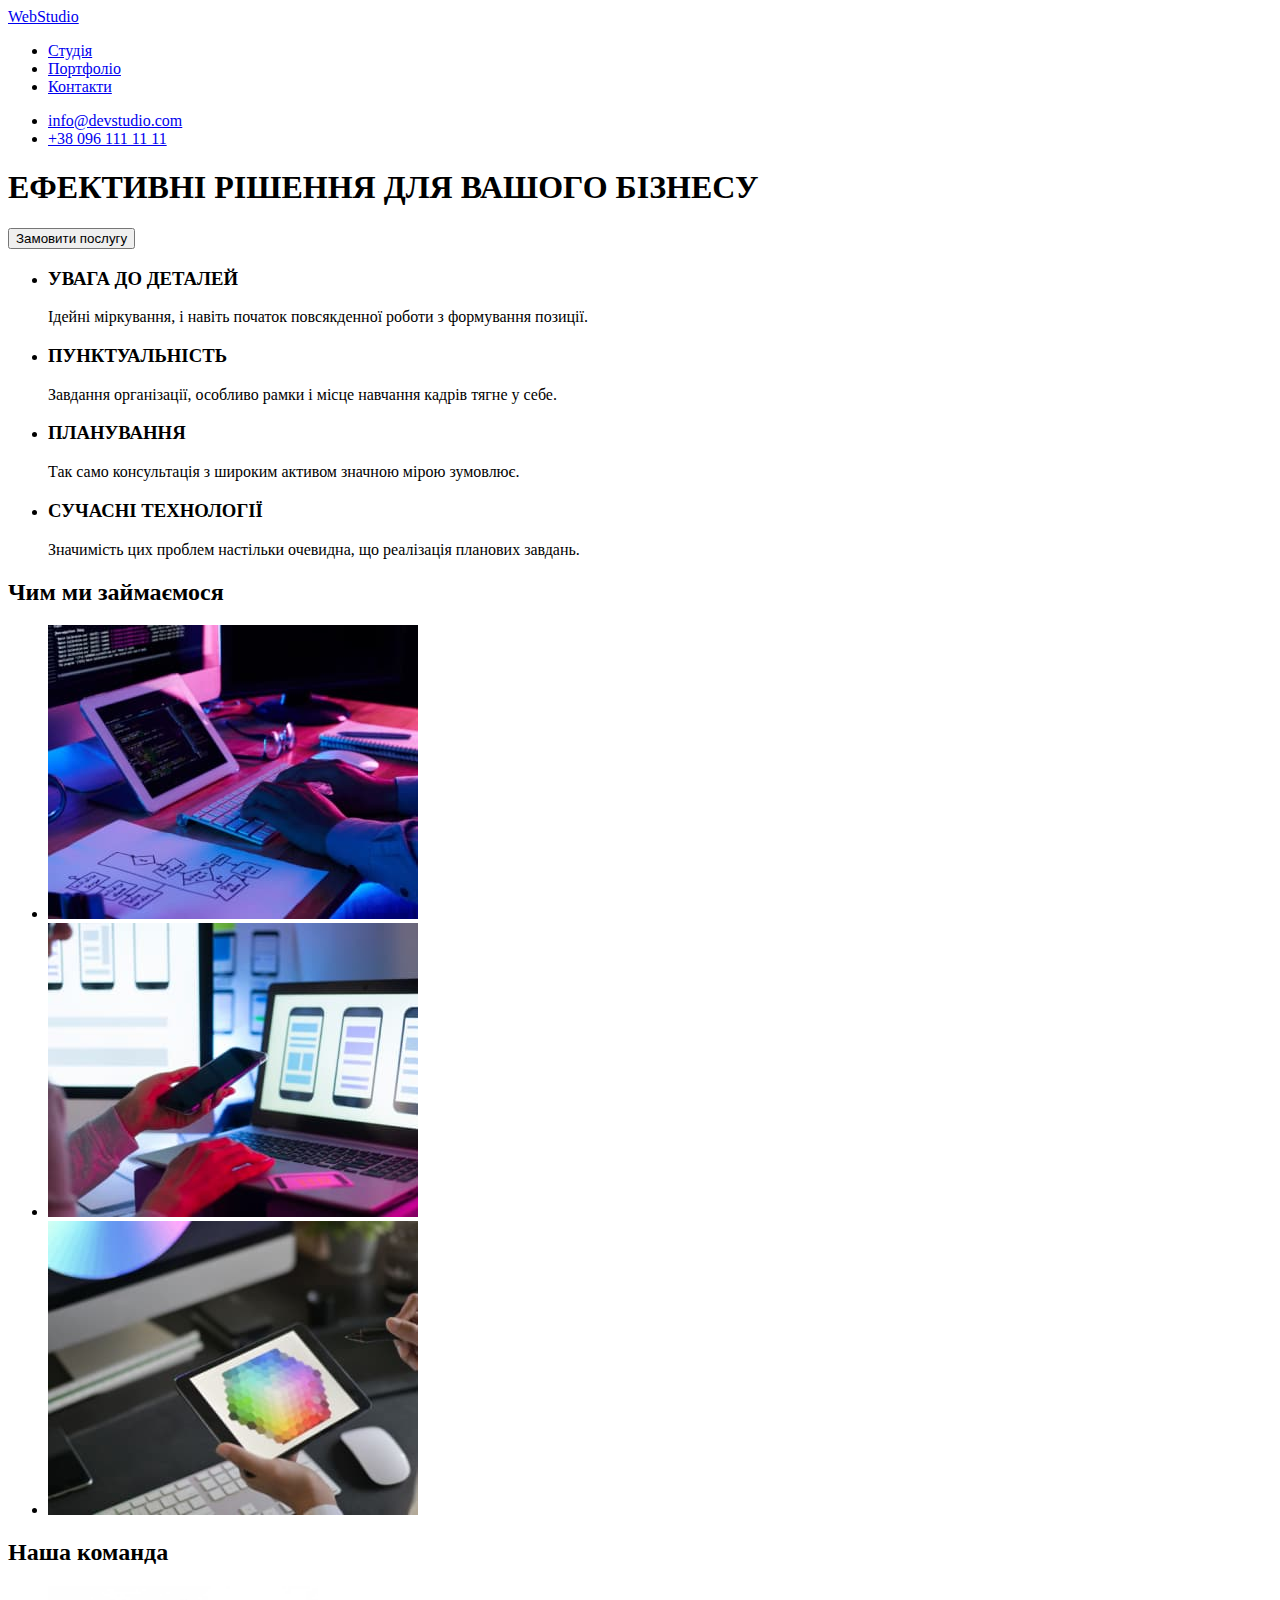
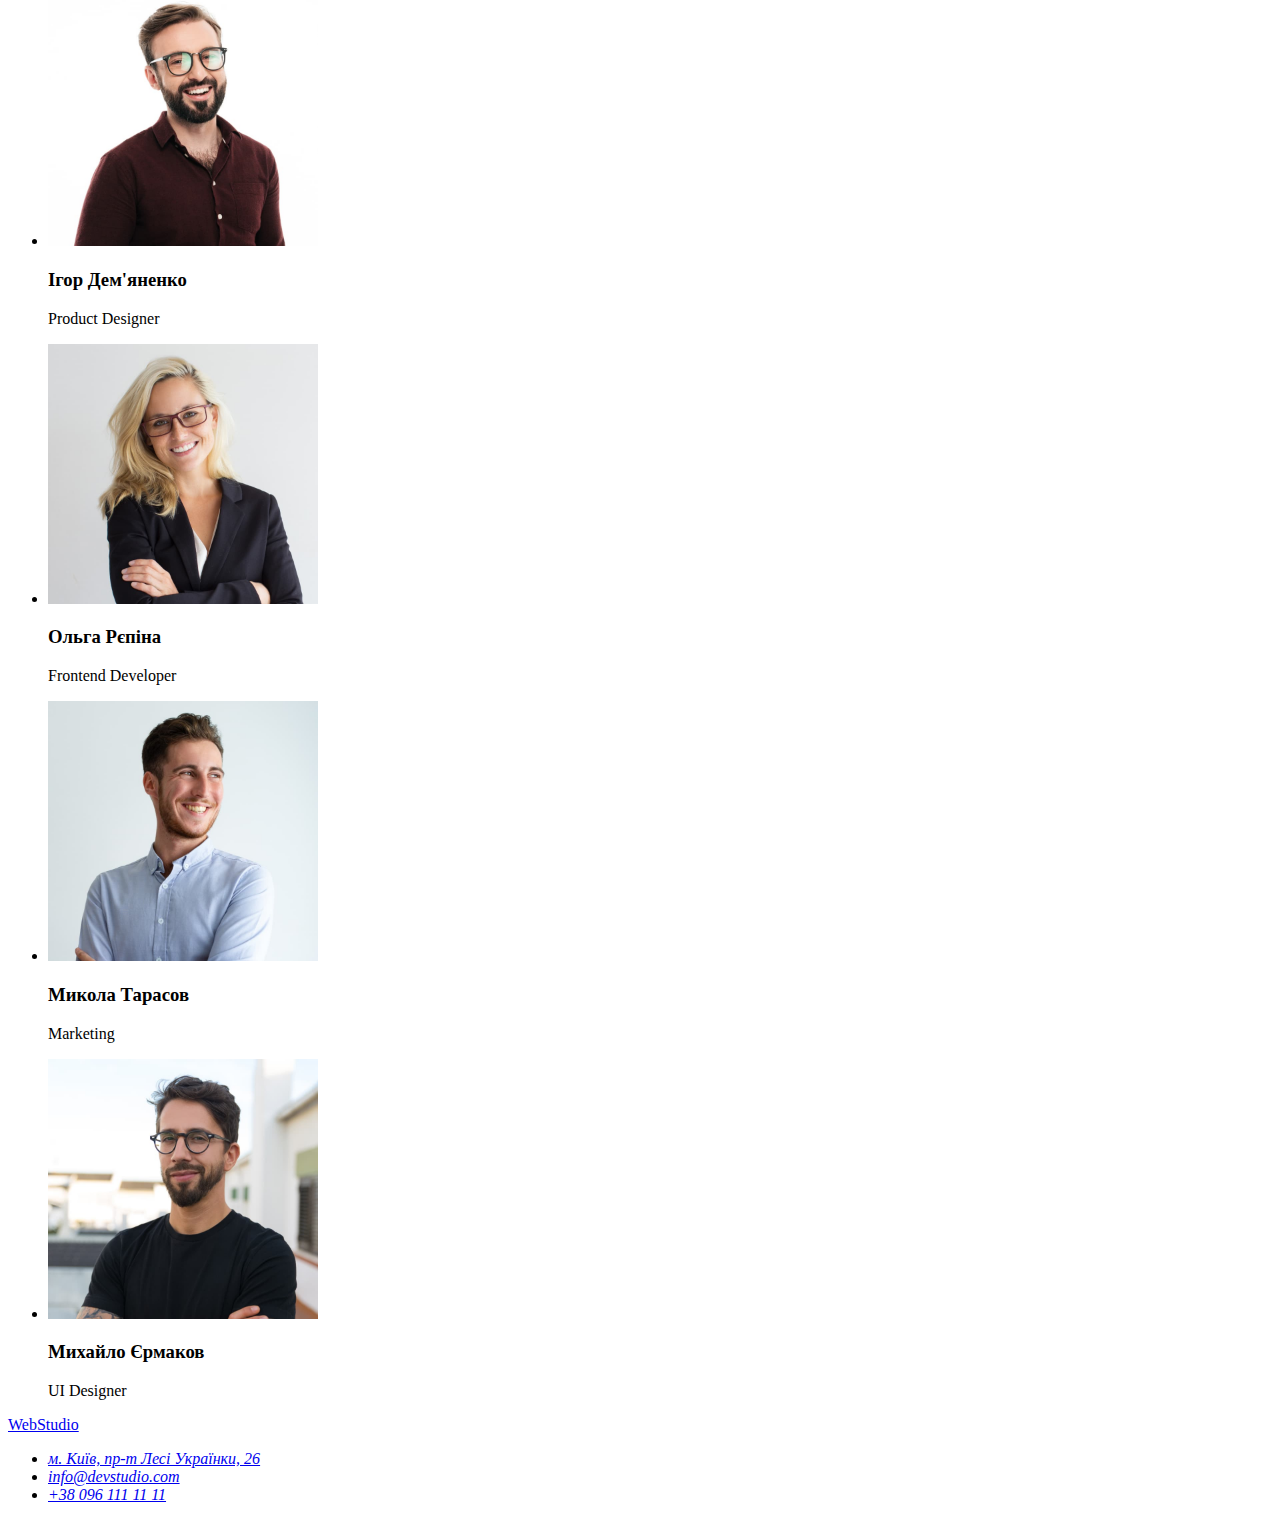
==== index.html @ 24e8773e "Initial commit" ====
<!DOCTYPE html>
<html lang="uk">

<head>
    <meta charset="UTF-8">
    <meta http-equiv="X-UA-Compatible" content="IE=edge">
    <meta name="viewport" content="width=device-width, initial-scale=1.0">
    <title>WebStudio</title>
</head>
<body>

   <header>
    <nav>
        <a href="./index.html">WebStudio</a>
        <ul>
            <li>
                <a href="./index.html">Студія</a>
            </li>
            <li>
                <a href="#">Портфоліо</a>
            </li>
            <li>
                <a href="#">Контакти</a>
            </li>
        </ul>
    </nav>
    <ul>
        <li>
            <a href="mailto:info@devstudio.com">info@devstudio.com</a>
        </li>
        <li>
            <a href="tel:+380961111111">+38 096 111 11 11</a>
        </li>
    </ul>
   </header> 
   <main>
    <section>
        <h1>ЕФЕКТИВНІ РІШЕННЯ ДЛЯ ВАШОГО БІЗНЕСУ</h1>
        <button type="button">Замовити послугу</button>
    </section>
    <section>
        <h1 hidden>Наші переваги</h1>
        <ul>
            <li>
                <h3>УВАГА ДО ДЕТАЛЕЙ</h3>
                <p>Ідейні міркування, і навіть початок повсякденної роботи з формування позиції.</p>
            </li>
            <li>
                <h3>ПУНКТУАЛЬНІСТЬ</h3>
                <p>Завдання організації, особливо рамки і місце навчання кадрів тягне у себе.</p>
            </li>
            <li>
                <h3>ПЛАНУВАННЯ</h3>
                <p>Так само консультація з широким активом значною мірою зумовлює.</p>
            </li>
            <li>
                <h3>СУЧАСНІ ТЕХНОЛОГІЇ</h3>
                <p>Значимість цих проблем настільки очевидна, що реалізація планових завдань.</p>
            </li>
        </ul>
    </section>
    <section>
        <h2>Чим ми займаємося</h2>
        <ul>
            <li>
                <img src="./images/box1.jpg" alt="написання коду"  width="370">
            </li>
            <li>
                <img src="./images/box2.jpg" alt="розробка додатків" width="370">
            </li>
            <li>
                <img src="./images/box3.jpg" alt="стилістика та дизайн" width="370">
            </li>
        </ul>
    </section>
   <section>
        <h2>Наша команда</h2>
        <ul>
            <li>
                <img src="./images/product_designer.jpg" alt="Ігор Дем'яненко" width="270">
                <h3>Ігор Дем'яненко</h3>
                <p lang="en">Product Designer</p>
            </li>
            <li>
                <img src="./images/frontend_developer.jpg" alt="Ольга Рєпіна"  width="270">
                <h3>Ольга Рєпіна</h3>
                <p lang="en">Frontend Developer</p>
            </li>
            <li>
                <img src="./images/marketing.jpg" alt="Микола Тарасов" width="270">
                <h3>Микола Тарасов</h3>
                <p lang="en">Marketing</p>
            </li>
            <li>
                <img src="./images/ui_designer.jpg" alt="Михайло Єрмаков" width="270">
                <h3>Михайло Єрмаков</h3>
                <p lang="en">UI Designer</p>
            </li>
        </ul>
   </section>
   </main>

   <footer>
        <a href="./index.html">WebStudio</a>
        <address>
            <ul>
                <li>
                    <a href="https://goo.gl/maps/ugNVqVzA1ZjysugSA" target="_blank">м. Київ, пр-т Лесі Українки, 26</a>
                </li>
                <li>               
                    <a href="mailto:info@devstudio.com">info@devstudio.com</a>
                </li>
                <li>
                    <a href="tel:+380961111111">+38 096 111 11 11</a>
                </li>
            </ul>
        </address>
   </footer>

</body>
</html>
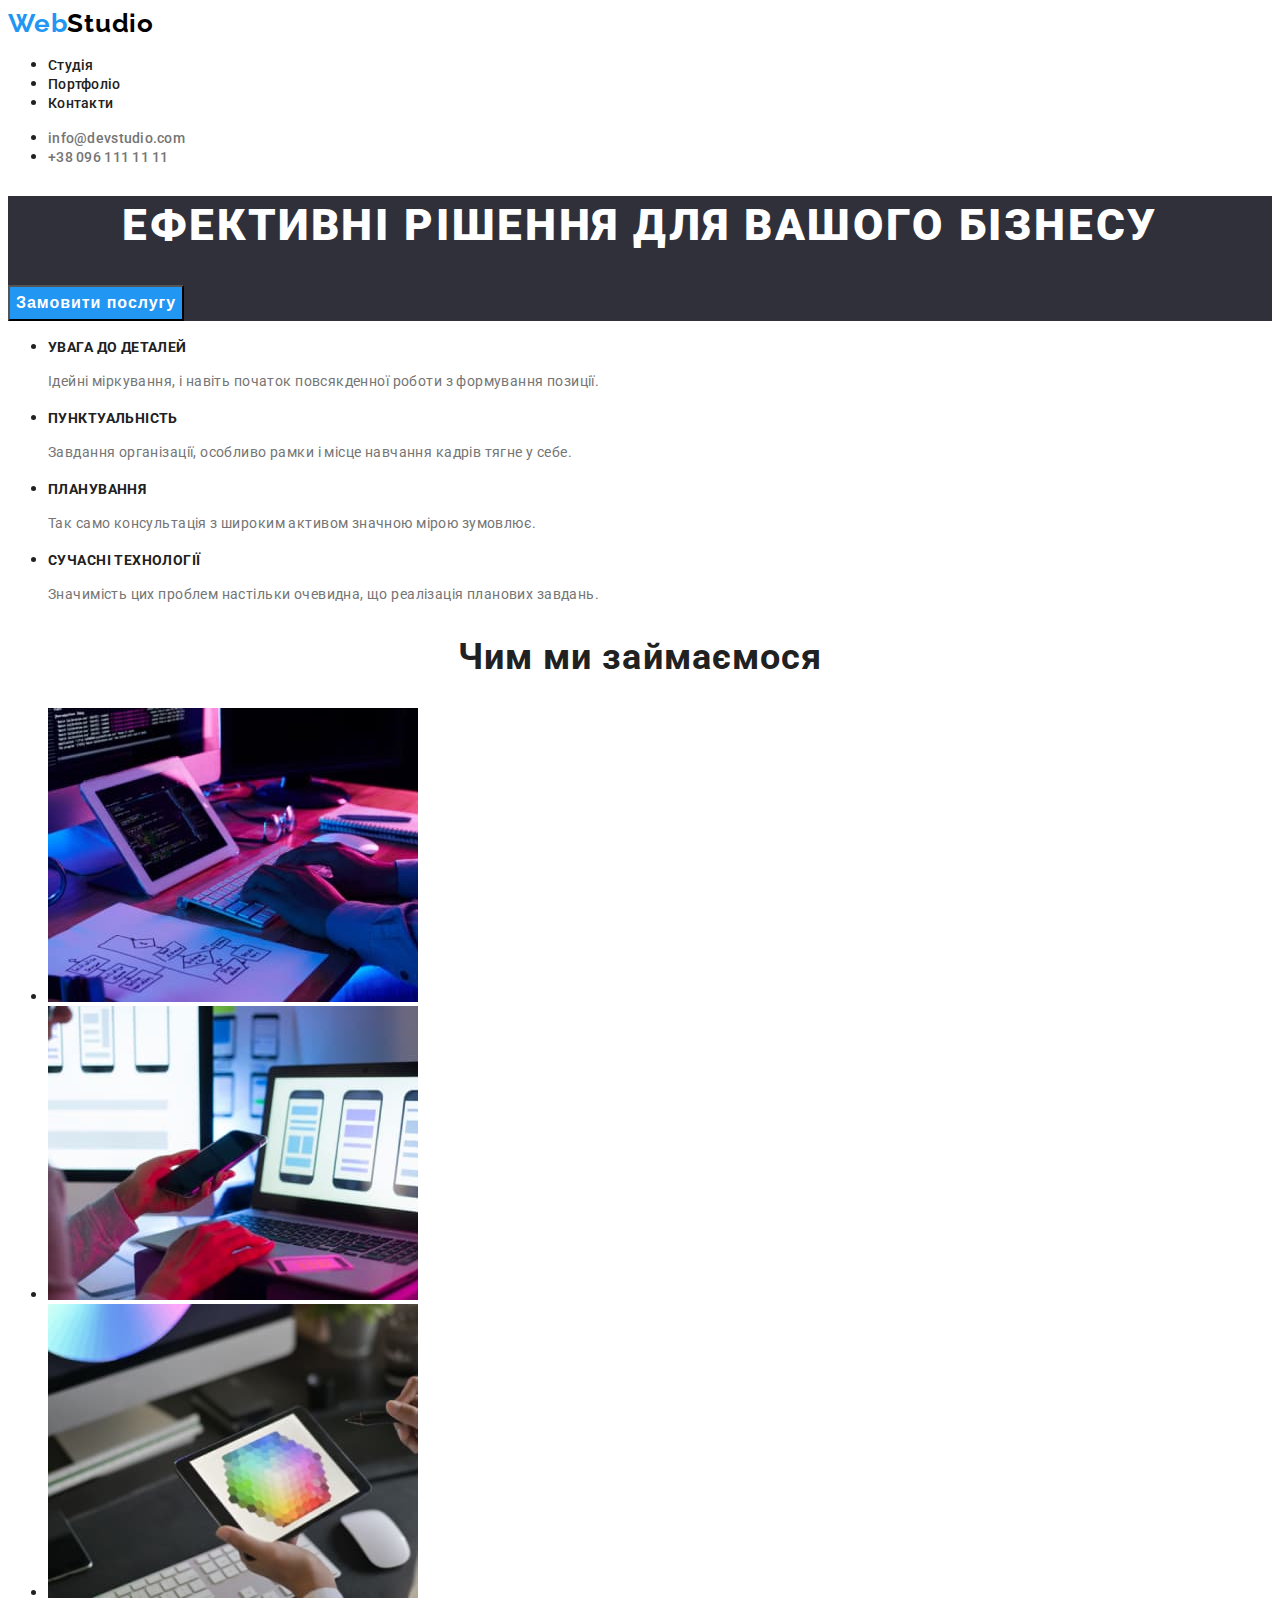
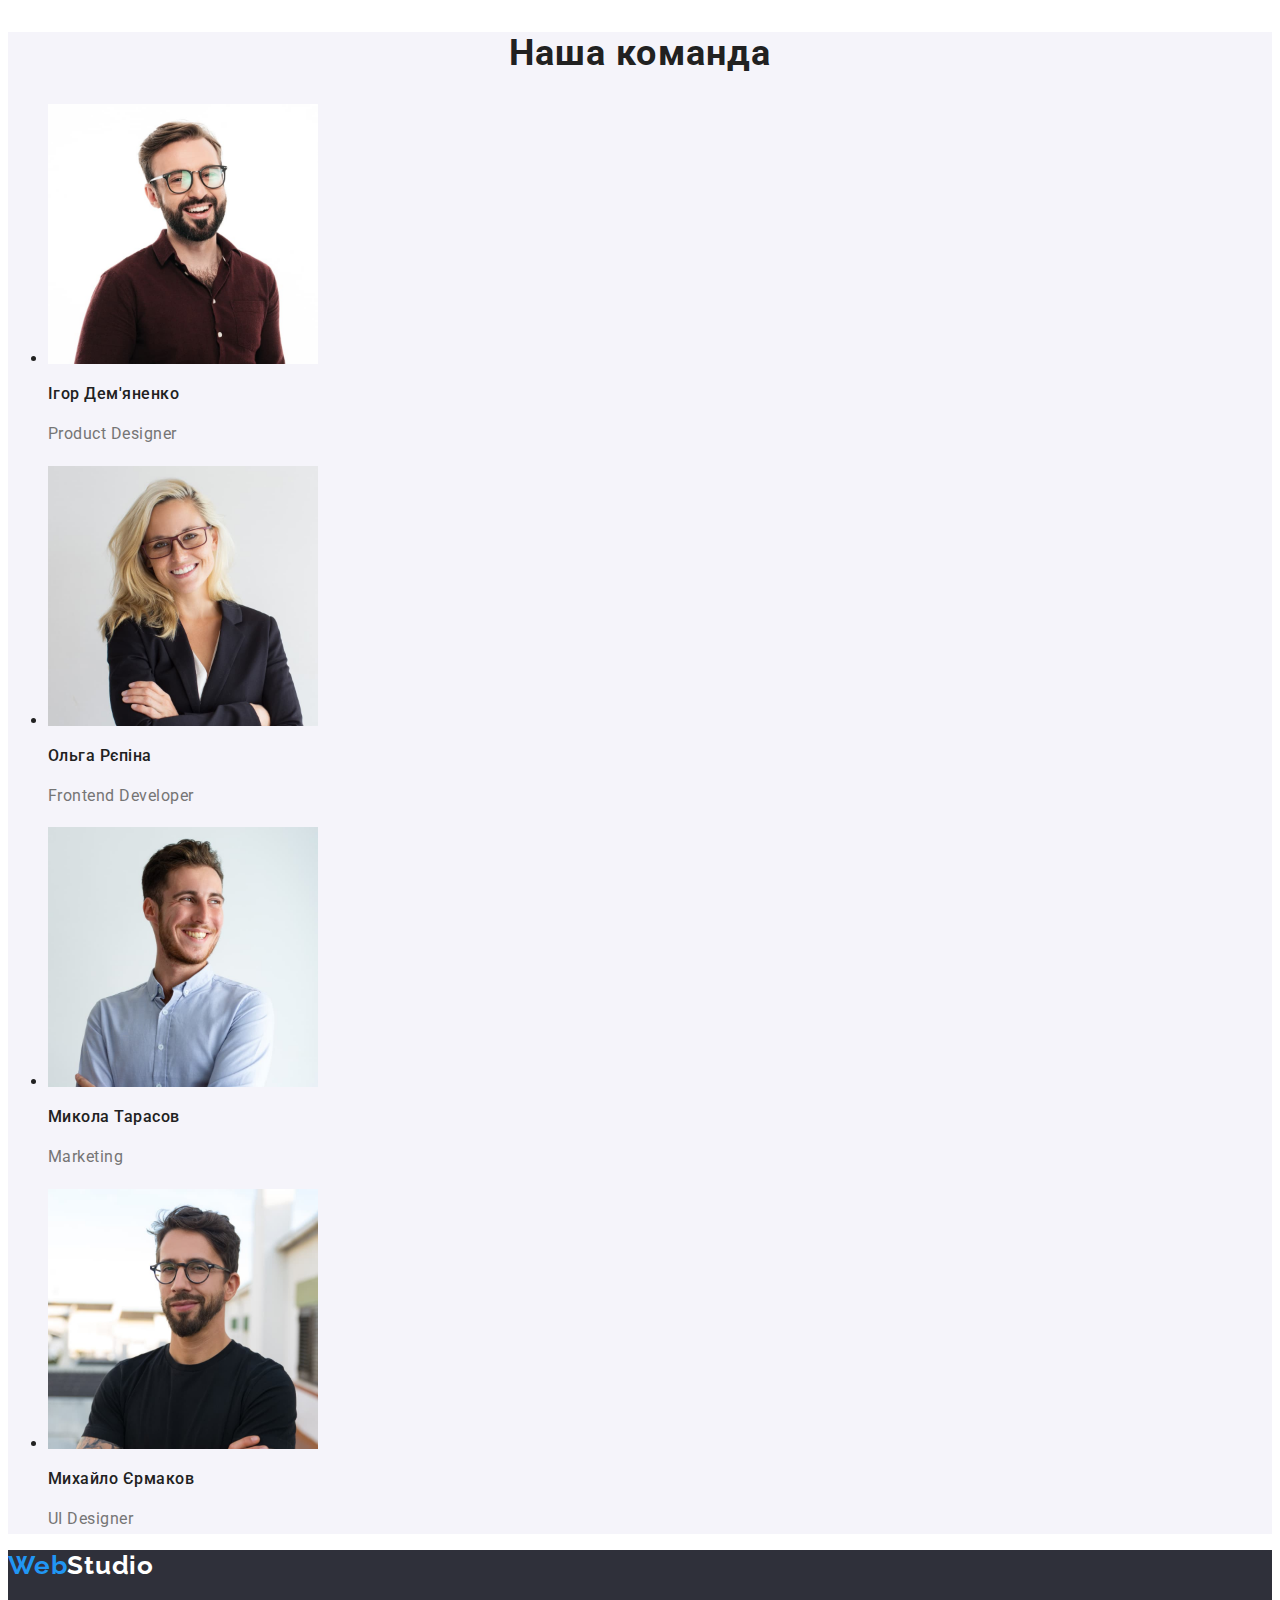
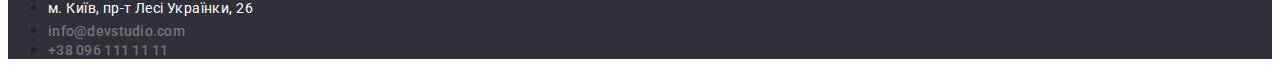
==== commit f3840b0d: "styles.css" ====
--- a/index.html
+++ b/index.html
@@ -6,112 +6,118 @@
     <meta http-equiv="X-UA-Compatible" content="IE=edge">
     <meta name="viewport" content="width=device-width, initial-scale=1.0">
     <title>WebStudio</title>
+    <link rel="stylesheet" href="./css/styles.css" >
+    <link rel="preconnect" href="https://fonts.googleapis.com">
+    <link rel="preconnect" href="https://fonts.gstatic.com" crossorigin>
+    <link 
+        href="https://fonts.googleapis.com/css2?family=Raleway:wght@700&family=Roboto:wght@400;500;700;900&display=swap" 
+        rel="stylesheet">
 </head>
 <body>
 
-   <header>
-    <nav>
-        <a href="./index.html">WebStudio</a>
-        <ul>
-            <li>
-                <a href="./index.html">Студія</a>
+    <header  class="header">
+    <nav  class="navigation">
+        <a class="link-logo" href="./index.html"><span class="accent">Web</span>Studio</a>
+        <ul class="header-navigation">
+            <li class="item-navigation">
+                <a class="link-navigation" href="./index.html">Студія</a>
             </li>
-            <li>
-                <a href="#">Портфоліо</a>
+            <li class="item-navigation">
+                <a class="link-navigation" href="./portfolio.html">Портфоліо</a>
             </li>
-            <li>
-                <a href="#">Контакти</a>
+            <li class="item-navigation">
+                <a class="link-navigation" href="#">Контакти</a>
             </li>
         </ul>
     </nav>
     <ul>
         <li>
-            <a href="mailto:info@devstudio.com">info@devstudio.com</a>
+            <a class="link-contacts" href="mailto:info@devstudio.com">info@devstudio.com</a>
         </li>
         <li>
-            <a href="tel:+380961111111">+38 096 111 11 11</a>
+            <a class="link-contacts" href="tel:+380961111111">+38 096 111 11 11</a>
         </li>
     </ul>
    </header> 
    <main>
-    <section>
-        <h1>ЕФЕКТИВНІ РІШЕННЯ ДЛЯ ВАШОГО БІЗНЕСУ</h1>
-        <button type="button">Замовити послугу</button>
+    <section  class="hero-section">
+        <h1  class="hero-title">ЕФЕКТИВНІ РІШЕННЯ ДЛЯ ВАШОГО БІЗНЕСУ</h1>
+        <button class="btn-primery" type="button">Замовити послугу</button>
     </section>
     <section>
         <h1 hidden>Наші переваги</h1>
-        <ul>
-            <li>
-                <h3>УВАГА ДО ДЕТАЛЕЙ</h3>
-                <p>Ідейні міркування, і навіть початок повсякденної роботи з формування позиції.</p>
+        <ul class="benefitsf">
+            <li class="item-benefitsf">
+                <h3 class="title-benefitsf">УВАГА ДО ДЕТАЛЕЙ</h3>
+                <p class="text-benefitsf">Ідейні міркування, і навіть початок повсякденної роботи з формування позиції.</p>
             </li>
-            <li>
-                <h3>ПУНКТУАЛЬНІСТЬ</h3>
-                <p>Завдання організації, особливо рамки і місце навчання кадрів тягне у себе.</p>
+            <li class="item-benefitsf">
+                <h3 class="title-benefitsf">ПУНКТУАЛЬНІСТЬ</h3>
+                <p class="text-benefitsf">Завдання організації, особливо рамки і місце навчання кадрів тягне у себе.</p>
             </li>
-            <li>
-                <h3>ПЛАНУВАННЯ</h3>
-                <p>Так само консультація з широким активом значною мірою зумовлює.</p>
+            <li class="item-benefitsf">
+                <h3 class="title-benefitsf">ПЛАНУВАННЯ</h3>
+                <p class="text-benefitsf">Так само консультація з широким активом значною мірою зумовлює.</p>
             </li>
-            <li>
-                <h3>СУЧАСНІ ТЕХНОЛОГІЇ</h3>
-                <p>Значимість цих проблем настільки очевидна, що реалізація планових завдань.</p>
+            <li class="item-benefitsf">
+                <h3 class="title-benefitsf">СУЧАСНІ ТЕХНОЛОГІЇ</h3>
+                <p class="text-benefitsf">Значимість цих проблем настільки очевидна, що реалізація планових завдань.</p>
             </li>
         </ul>
     </section>
     <section>
-        <h2>Чим ми займаємося</h2>
-        <ul>
-            <li>
-                <img src="./images/box1.jpg" alt="написання коду"  width="370">
+        <h2 class="title-activity">Чим ми займаємося</h2>
+        <ul class="activity">
+            <li  class="item-activity">
+                <img src="./images/box1.jpg" alt="написання коду"  width="370" class="activity-img" >
             </li>
-            <li>
-                <img src="./images/box2.jpg" alt="розробка додатків" width="370">
+            <li  class="item activity">
+                <img src="./images/box2.jpg" alt="розробка додатків" width="370" class="activity-img" >
             </li>
-            <li>
-                <img src="./images/box3.jpg" alt="стилістика та дизайн" width="370">
+            <li  class="item-activity">
+                <img src="./images/box3.jpg" alt="стилістика та дизайн" width="370" class="activity-img" >
             </li>
         </ul>
     </section>
-   <section>
-        <h2>Наша команда</h2>
-        <ul>
-            <li>
-                <img src="./images/product_designer.jpg" alt="Ігор Дем'яненко" width="270">
-                <h3>Ігор Дем'яненко</h3>
-                <p lang="en">Product Designer</p>
+   <section class="section-team">
+        <h2 class="team-title">Наша команда</h2>
+        <ul class="team">
+            <li class="item-team">
+                <img src="./images/product_designer.jpg" alt="Ігор Дем'яненко" width="270" class="team-img" >
+                <h3 class="name-title">Ігор Дем'яненко</h3>
+                <p class="text-team" lang="en">Product Designer</p>
             </li>
-            <li>
-                <img src="./images/frontend_developer.jpg" alt="Ольга Рєпіна"  width="270">
-                <h3>Ольга Рєпіна</h3>
-                <p lang="en">Frontend Developer</p>
+            <li class="item-team">
+                <img src="./images/frontend_developer.jpg" alt="Ольга Рєпіна"  width="270" class="team-img" >
+                <h3 class="name-title">Ольга Рєпіна</h3>
+                <p class="text-team" lang="en">Frontend Developer</p>
             </li>
-            <li>
-                <img src="./images/marketing.jpg" alt="Микола Тарасов" width="270">
-                <h3>Микола Тарасов</h3>
-                <p lang="en">Marketing</p>
+            <li class="item-team">
+                <img src="./images/marketing.jpg" alt="Микола Тарасов" width="270" class="team-img" >
+                <h3 class="name-title">Микола Тарасов</h3>
+                <p class="text-team" lang="en">Marketing</p>
             </li>
-            <li>
-                <img src="./images/ui_designer.jpg" alt="Михайло Єрмаков" width="270">
-                <h3>Михайло Єрмаков</h3>
-                <p lang="en">UI Designer</p>
+            <li class="item-team">
+                <img src="./images/ui_designer.jpg" alt="Михайло Єрмаков" width="270" class="team-img" >
+                <h3 class="name-title">Михайло Єрмаков</h3>
+                <p class="text-team" lang="en">UI Designer</p>
             </li>
         </ul>
    </section>
    </main>
 
-   <footer>
-        <a href="./index.html">WebStudio</a>
+   <footer class="footer">
+        <a class="link-logo-footer" href="./index.html"><span class="accent">Web</span>Studio</a>
         <address>
-            <ul>
-                <li>
-                    <a href="https://goo.gl/maps/ugNVqVzA1ZjysugSA" target="_blank">м. Київ, пр-т Лесі Українки, 26</a>
+            <ul class="address">
+                <li  class="iten-address">
+                    <a  class="link-address" href="https://goo.gl/maps/ugNVqVzA1ZjysugSA" target="_blank">м. Київ, пр-т Лесі Українки, 26</a>
                 </li>
-                <li>               
-                    <a href="mailto:info@devstudio.com">info@devstudio.com</a>
+                <li  class="iten-address">               
+                    <a  class="link-contacts" href="mailto:info@devstudio.com">info@devstudio.com</a>
                 </li>
-                <li>
-                    <a href="tel:+380961111111">+38 096 111 11 11</a>
+                <li  class="iten-address">
+                    <a  class="link-contacts" href="tel:+380961111111">+38 096 111 11 11</a>
                 </li>
             </ul>
         </address>
--- a/css/styles.css
+++ b/css/styles.css
@@ -0,0 +1,203 @@
+:root{
+    --color-primary: #212121;
+    --color-secondary: #757575;
+    --color-brand: #2196F3;
+    --color-background: #2F303A;
+    --color-pouring: #F5F4FA;
+}
+
+body{
+    color: var(--color-primary);
+    font-family: 'Roboto', serif;
+}
+
+.accent{
+    color: var(--color-brand);
+}
+
+.link-logo{
+    font-family: Raleway;
+    color: #000;
+    font-style: normal;
+    font-weight: 700;
+    font-size: 26px;
+    line-height: 1.2;
+    letter-spacing: 0.03em;
+    text-decoration: none;
+}
+
+.link-navigation{
+    color: var(--color-primary);
+    font-style: normal;
+    font-weight: 500;
+    font-size: 14px;
+    line-height: 1.2;
+    letter-spacing: 0.02em;
+    text-decoration: none;
+}
+.link-navigation:hover{
+    color: var(--color-brand);
+}
+.link-contacts{
+    color: var(--color-secondary);
+    font-style: normal;
+    font-weight: 500;
+    font-size: 14px;
+    line-height: 1.2;
+    letter-spacing: 0.02em;
+    text-decoration: none;
+}
+
+.link-contacts:hover{
+    color: var(--color-brand);
+}
+
+.hero-section{
+   background-color: var(--color-background);
+}
+
+.hero-title{
+    font-style: normal;
+    font-weight: 900;
+    font-size: 44px;
+    line-height: 1.36;
+    letter-spacing: 0.06em;
+    color: #fff;
+    text-align: center;
+}
+
+.btn-primery{
+    background-color:var(--color-brand);
+    font-style: normal;
+    font-weight: 700;
+    font-size: 16px;
+    line-height: 1.88;
+    letter-spacing: 0.06em;
+    color: #FFFFFF;
+}
+
+.title-benefitsf{
+    font-style: normal;
+    font-weight: 700;
+    font-size: 14px;
+    line-height: 1.14;
+    letter-spacing: 0.03em;
+}
+
+.text-benefitsf{
+    font-style: normal;
+    font-weight: 400;
+    font-size: 14px;
+    line-height: 1.71;
+    letter-spacing: 0.03em;
+    color: var(--color-secondary);
+}
+
+.title-activity{
+    font-style: normal;
+    font-weight: 700;
+    font-size: 36px;
+    line-height: 1.17;
+    text-align: center;
+    letter-spacing: 0.03em;
+}
+
+.section-team{
+    background: var(--color-pouring)
+}
+
+.team-title{
+    font-style: normal;
+    font-weight: 700;
+    font-size: 36px;
+    line-height: 1.17;
+    text-align: center;
+    letter-spacing: 0.03em;
+}
+
+.name-title{
+    font-style: normal;
+    font-weight: 500;
+    font-size: 16px;
+    line-height: 1.19;
+    letter-spacing: 0.03em;
+}
+
+.text-team{
+    font-style: normal;
+    font-weight: 400;
+    font-size: 16px;
+    line-height: 1.9;
+    letter-spacing: 0.03em;
+    color: var(--color-secondary);
+}
+
+.footer{
+    background: var(--color-background)
+}
+
+.link-logo-footer{
+    font-family: Raleway;
+    color: #fff;
+    font-style: normal;
+    font-weight: 700;
+    font-size: 26px;
+    line-height: 1.2;
+    letter-spacing: 0.03em;
+    text-decoration: none;
+}
+
+.link-address{
+    text-decoration: none;
+    color: #fff;
+    font-style: normal;
+    font-weight: 400;
+    font-size: 14px;
+    line-height: 1.71;
+    letter-spacing: 0.03em;
+}
+
+.filter-button{
+    font-style: normal;
+    font-weight: 500;
+    font-size: 16px;
+    line-height: 1.63;
+    text-align: center;
+    letter-spacing: 0.03em;
+    background-color: var(--color-pouring);
+    color: var(--color-primary);
+}
+
+.filter-button:hover{
+    background-color: var(--color-brand);
+    color: #fff;
+}
+
+.item-project{
+    border: 1px solid #EEEEEE;
+}
+
+.item-project:hover{
+    box-shadow: 0px 4px 4px rgba(0, 0, 0, 0.25);
+}
+
+.link-project{
+    text-decoration: none;
+}
+
+.project-title{
+    color: var(--color-primary);
+    font-style: normal;
+    font-weight: 700;
+    font-size: 18px;
+    line-height: 2;
+    spacing: 0.06em;
+}
+
+.project-text{
+    color: var(--color-secondary);
+    font-weight: 400;
+    font-size: 16px;
+    line-height: 30px;
+    letter-spacing: 0.03em;
+}
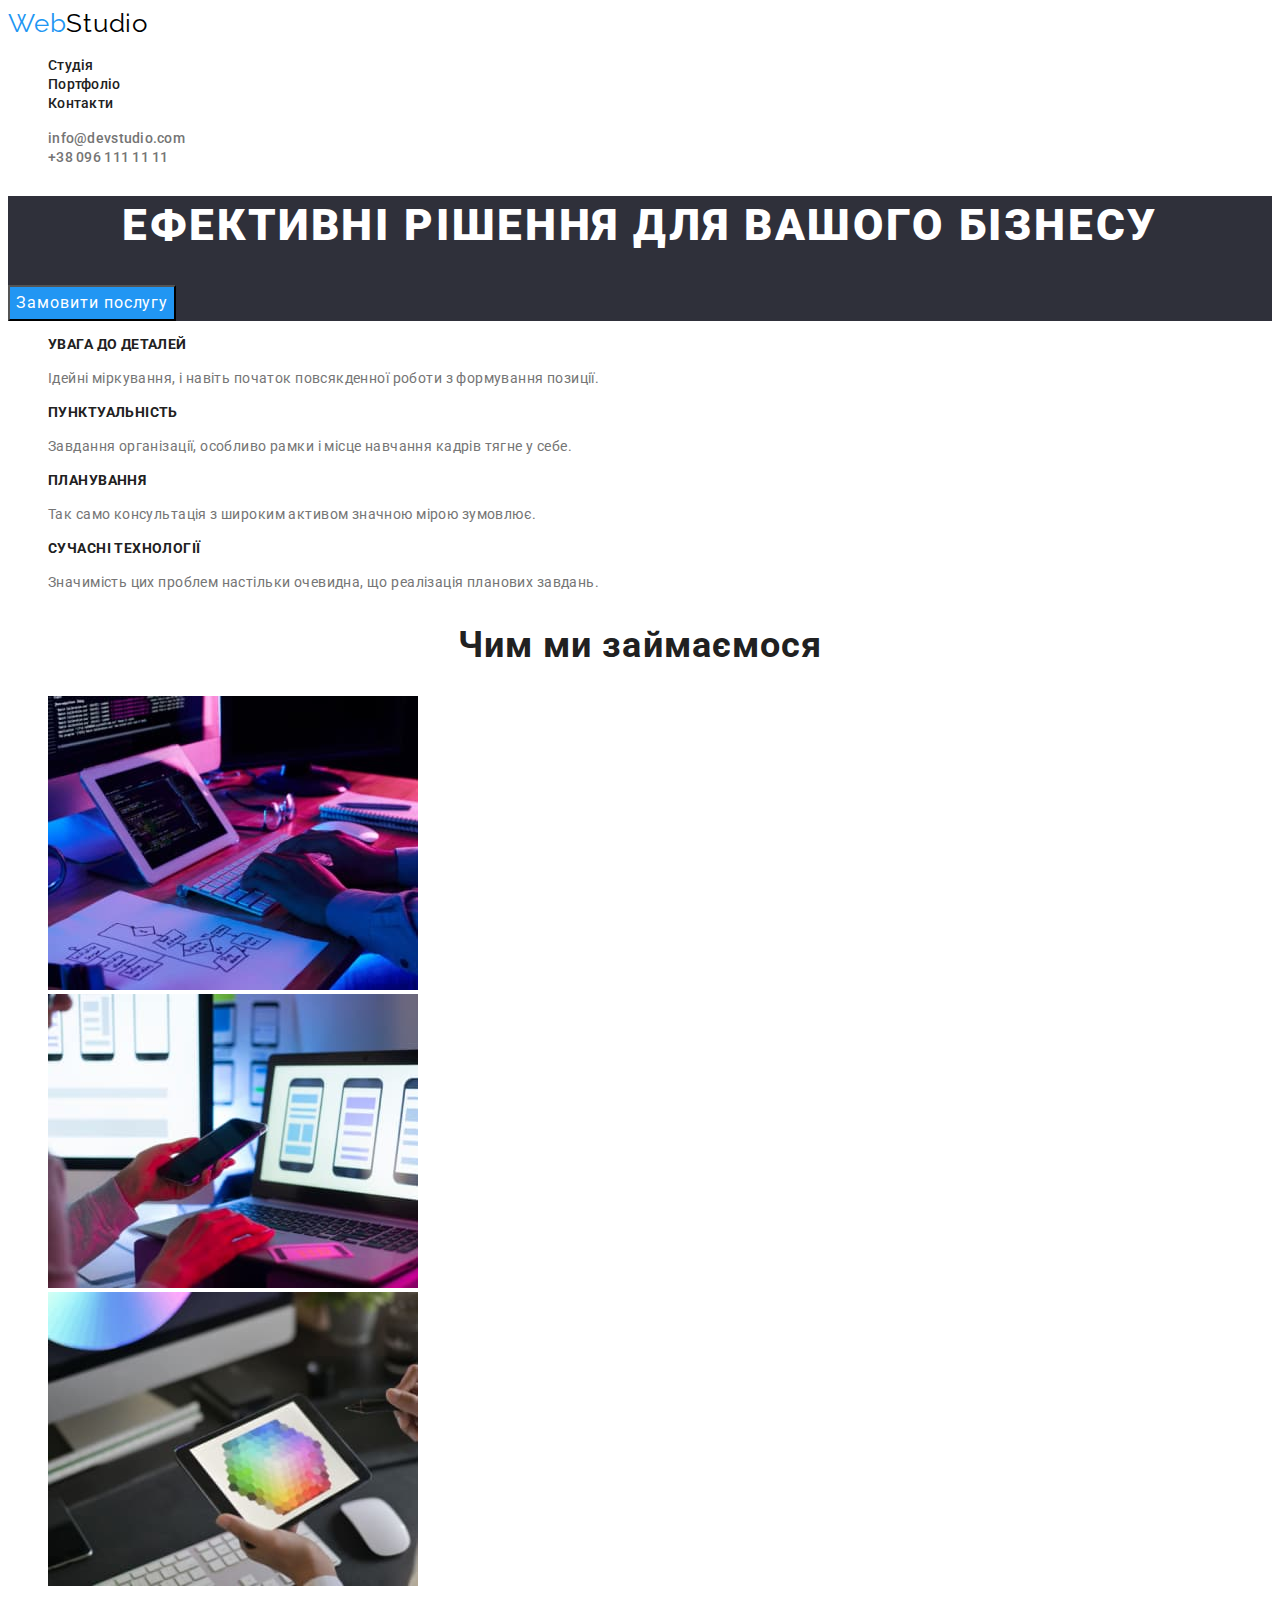
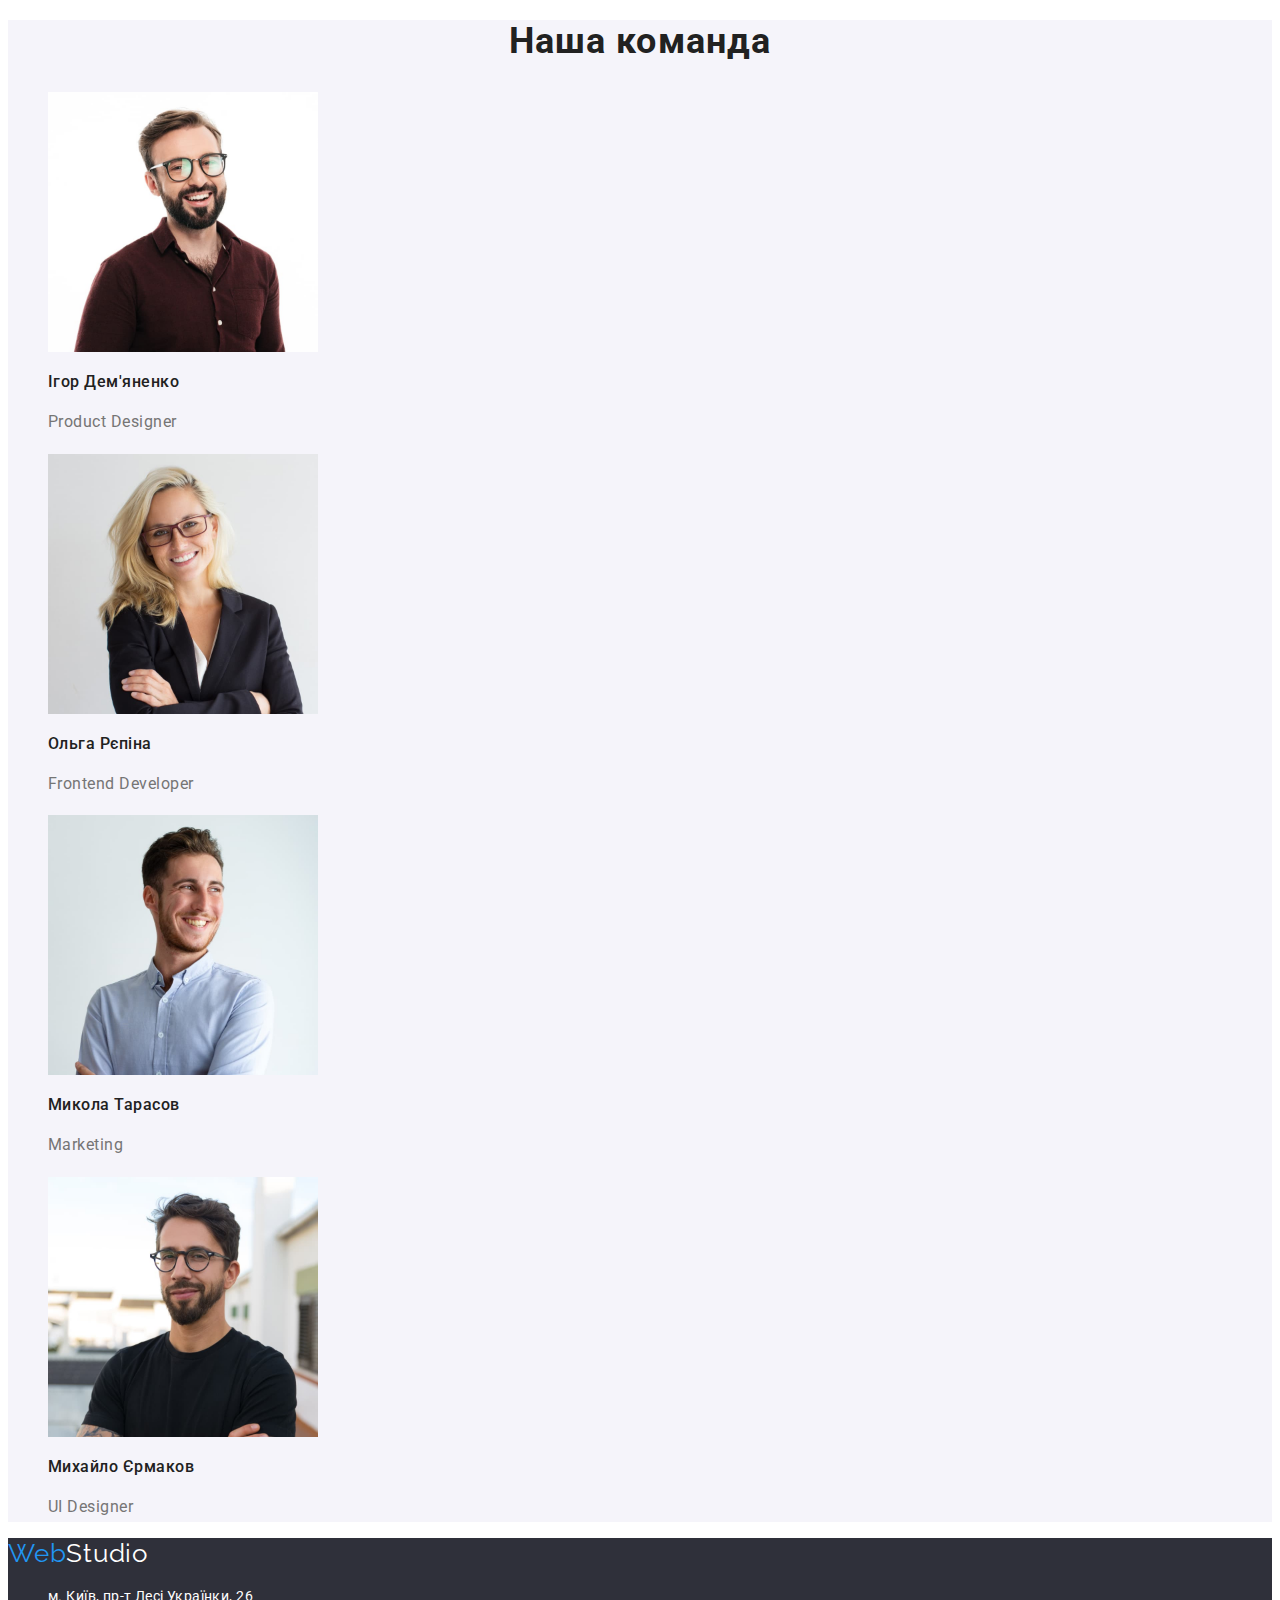
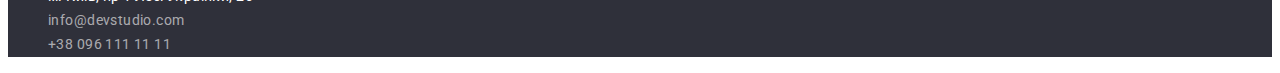
==== commit 9edd3eeb: "correct css" ====
--- a/index.html
+++ b/index.html
@@ -6,19 +6,19 @@
     <meta http-equiv="X-UA-Compatible" content="IE=edge">
     <meta name="viewport" content="width=device-width, initial-scale=1.0">
     <title>WebStudio</title>
-    <link rel="stylesheet" href="./css/styles.css" >
     <link rel="preconnect" href="https://fonts.googleapis.com">
     <link rel="preconnect" href="https://fonts.gstatic.com" crossorigin>
     <link 
         href="https://fonts.googleapis.com/css2?family=Raleway:wght@700&family=Roboto:wght@400;500;700;900&display=swap" 
         rel="stylesheet">
+    <link rel="stylesheet" href="./css/styles.css" >
 </head>
 <body>
 
     <header  class="header">
     <nav  class="navigation">
         <a class="link-logo" href="./index.html"><span class="accent">Web</span>Studio</a>
-        <ul class="header-navigation">
+        <ul class="header-navigation list">
             <li class="item-navigation">
                 <a class="link-navigation" href="./index.html">Студія</a>
             </li>
@@ -30,7 +30,7 @@
             </li>
         </ul>
     </nav>
-    <ul>
+    <ul class="list">
         <li>
             <a class="link-contacts" href="mailto:info@devstudio.com">info@devstudio.com</a>
         </li>
@@ -46,28 +46,28 @@
     </section>
     <section>
         <h1 hidden>Наші переваги</h1>
-        <ul class="benefitsf">
-            <li class="item-benefitsf">
-                <h3 class="title-benefitsf">УВАГА ДО ДЕТАЛЕЙ</h3>
-                <p class="text-benefitsf">Ідейні міркування, і навіть початок повсякденної роботи з формування позиції.</p>
+        <ul class="benefits list">
+            <li class="item-benefits">
+                <h3 class="title-benefits">УВАГА ДО ДЕТАЛЕЙ</h3>
+                <p class="text-benefits">Ідейні міркування, і навіть початок повсякденної роботи з формування позиції.</p>
             </li>
-            <li class="item-benefitsf">
-                <h3 class="title-benefitsf">ПУНКТУАЛЬНІСТЬ</h3>
-                <p class="text-benefitsf">Завдання організації, особливо рамки і місце навчання кадрів тягне у себе.</p>
+            <li class="item-benefits">
+                <h3 class="title-benefits">ПУНКТУАЛЬНІСТЬ</h3>
+                <p class="text-benefits">Завдання організації, особливо рамки і місце навчання кадрів тягне у себе.</p>
             </li>
-            <li class="item-benefitsf">
-                <h3 class="title-benefitsf">ПЛАНУВАННЯ</h3>
-                <p class="text-benefitsf">Так само консультація з широким активом значною мірою зумовлює.</p>
+            <li class="item-benefits">
+                <h3 class="title-benefits">ПЛАНУВАННЯ</h3>
+                <p class="text-benefits">Так само консультація з широким активом значною мірою зумовлює.</p>
             </li>
-            <li class="item-benefitsf">
-                <h3 class="title-benefitsf">СУЧАСНІ ТЕХНОЛОГІЇ</h3>
-                <p class="text-benefitsf">Значимість цих проблем настільки очевидна, що реалізація планових завдань.</p>
+            <li class="item-benefits">
+                <h3 class="title-benefits">СУЧАСНІ ТЕХНОЛОГІЇ</h3>
+                <p class="text-benefits">Значимість цих проблем настільки очевидна, що реалізація планових завдань.</p>
             </li>
         </ul>
     </section>
     <section>
         <h2 class="title-activity">Чим ми займаємося</h2>
-        <ul class="activity">
+        <ul class="activity list">
             <li  class="item-activity">
                 <img src="./images/box1.jpg" alt="написання коду"  width="370" class="activity-img" >
             </li>
@@ -81,7 +81,7 @@
     </section>
    <section class="section-team">
         <h2 class="team-title">Наша команда</h2>
-        <ul class="team">
+        <ul class="team list">
             <li class="item-team">
                 <img src="./images/product_designer.jpg" alt="Ігор Дем'яненко" width="270" class="team-img" >
                 <h3 class="name-title">Ігор Дем'яненко</h3>
@@ -108,16 +108,16 @@
 
    <footer class="footer">
         <a class="link-logo-footer" href="./index.html"><span class="accent">Web</span>Studio</a>
-        <address>
-            <ul class="address">
+        <address class="footer-address">
+            <ul class="address list">
                 <li  class="iten-address">
                     <a  class="link-address" href="https://goo.gl/maps/ugNVqVzA1ZjysugSA" target="_blank">м. Київ, пр-т Лесі Українки, 26</a>
                 </li>
                 <li  class="iten-address">               
-                    <a  class="link-contacts" href="mailto:info@devstudio.com">info@devstudio.com</a>
+                    <a  class="footer-contacts-link" href="mailto:info@devstudio.com">info@devstudio.com</a>
                 </li>
                 <li  class="iten-address">
-                    <a  class="link-contacts" href="tel:+380961111111">+38 096 111 11 11</a>
+                    <a  class="footer-contacts-link" href="tel:+380961111111">+38 096 111 11 11</a>
                 </li>
             </ul>
         </address>
--- a/css/styles.css
+++ b/css/styles.css
@@ -1,14 +1,19 @@
 :root{
     --color-primary: #212121;
     --color-secondary: #757575;
-    --color-brand: #2196F3;
-    --color-background: #2F303A;
-    --color-pouring: #F5F4FA;
+    --color-brand: #2196f3;
+    --color-background: #2f303a;
+    --color-pouring: #f5f4fA;
+    --color-text-light: #fff;
+    --color-logo: #000;
 }
 
 body{
     color: var(--color-primary);
-    font-family: 'Roboto', serif;
+    font-family: 'Roboto', sans-serif;
+}
+.list{
+    list-style: none;
 }
 
 .accent{
@@ -16,10 +21,8 @@
 }
 
 .link-logo{
-    font-family: Raleway;
-    color: #000;
-    font-style: normal;
-    font-weight: 700;
+    font-family: 'Raleway', sans-serif;
+    color: var(--color-logo);
     font-size: 26px;
     line-height: 1.2;
     letter-spacing: 0.03em;
@@ -28,10 +31,9 @@
 
 .link-navigation{
     color: var(--color-primary);
-    font-style: normal;
-    font-weight: 500;
-    font-size: 14px;
-    line-height: 1.2;
+    font-weight: 500;
+    font-size: 14px;
+    line-height: 1.14;
     letter-spacing: 0.02em;
     text-decoration: none;
 }
@@ -40,10 +42,9 @@
 }
 .link-contacts{
     color: var(--color-secondary);
-    font-style: normal;
-    font-weight: 500;
-    font-size: 14px;
-    line-height: 1.2;
+    font-weight: 500;
+    font-size: 14px;
+    line-height: 1.14;
     letter-spacing: 0.02em;
     text-decoration: none;
 }
@@ -57,36 +58,31 @@
 }
 
 .hero-title{
-    font-style: normal;
     font-weight: 900;
     font-size: 44px;
     line-height: 1.36;
     letter-spacing: 0.06em;
-    color: #fff;
+    color: var(--color-text-light);
     text-align: center;
 }
 
 .btn-primery{
+    font-family: inherit;
     background-color:var(--color-brand);
-    font-style: normal;
-    font-weight: 700;
     font-size: 16px;
     line-height: 1.88;
     letter-spacing: 0.06em;
-    color: #FFFFFF;
-}
-
-.title-benefitsf{
-    font-style: normal;
-    font-weight: 700;
+    color: var(--color-text-light);
+    cursor: pointer;
+}
+
+.title-benefits{
     font-size: 14px;
     line-height: 1.14;
     letter-spacing: 0.03em;
 }
 
-.text-benefitsf{
-    font-style: normal;
-    font-weight: 400;
+.text-benefits{ 
     font-size: 14px;
     line-height: 1.71;
     letter-spacing: 0.03em;
@@ -94,8 +90,6 @@
 }
 
 .title-activity{
-    font-style: normal;
-    font-weight: 700;
     font-size: 36px;
     line-height: 1.17;
     text-align: center;
@@ -107,8 +101,6 @@
 }
 
 .team-title{
-    font-style: normal;
-    font-weight: 700;
     font-size: 36px;
     line-height: 1.17;
     text-align: center;
@@ -116,7 +108,6 @@
 }
 
 .name-title{
-    font-style: normal;
     font-weight: 500;
     font-size: 16px;
     line-height: 1.19;
@@ -124,8 +115,6 @@
 }
 
 .text-team{
-    font-style: normal;
-    font-weight: 400;
     font-size: 16px;
     line-height: 1.9;
     letter-spacing: 0.03em;
@@ -135,12 +124,12 @@
 .footer{
     background: var(--color-background)
 }
-
+.footer-address{
+    font-style: normal;
+}
 .link-logo-footer{
     font-family: Raleway;
-    color: #fff;
-    font-style: normal;
-    font-weight: 700;
+    color: var(--color-text-light);
     font-size: 26px;
     line-height: 1.2;
     letter-spacing: 0.03em;
@@ -149,28 +138,41 @@
 
 .link-address{
     text-decoration: none;
-    color: #fff;
-    font-style: normal;
-    font-weight: 400;
+    color: var(--color-text-light);
     font-size: 14px;
     line-height: 1.71;
     letter-spacing: 0.03em;
 }
 
+.link-address:hover{
+    color: var(--color-brand)
+}
+
+.footer-contacts-link{
+    text-decoration: none;
+    font-size: 14px;
+    line-height: 1.71;
+    letter-spacing: 0.03em;
+    color: rgba(255, 255, 255, 0.6);
+}
+
+.footer-contacts-link:hover{
+    color: var(--color-brand)
+}
 .filter-button{
-    font-style: normal;
+    font-family: inherit;
     font-weight: 500;
     font-size: 16px;
     line-height: 1.63;
-    text-align: center;
     letter-spacing: 0.03em;
     background-color: var(--color-pouring);
     color: var(--color-primary);
+    cursor: pointer;
 }
 
 .filter-button:hover{
     background-color: var(--color-brand);
-    color: #fff;
+    color: var(--color-text-light);
 }
 
 .item-project{
@@ -187,17 +189,14 @@
 
 .project-title{
     color: var(--color-primary);
-    font-style: normal;
-    font-weight: 700;
     font-size: 18px;
     line-height: 2;
-    spacing: 0.06em;
+    letter-spacing: 0.06em;
 }
 
 .project-text{
     color: var(--color-secondary);
-    font-weight: 400;
-    font-size: 16px;
-    line-height: 30px;
-    letter-spacing: 0.03em;
-}
+    font-size: 16px;
+    line-height: 1.88;
+    letter-spacing: 0.03em;
+}
